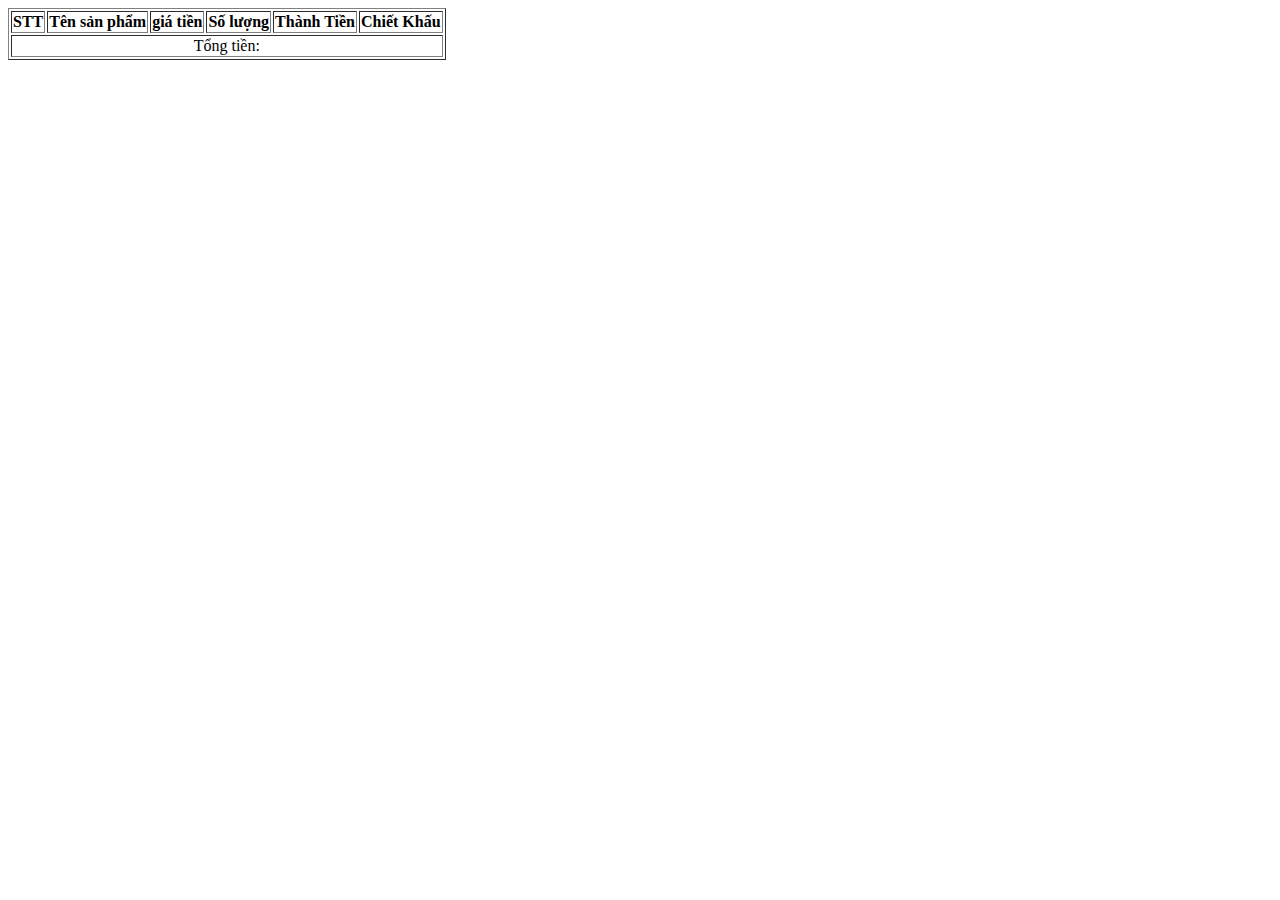
==== html/cart.html @ 43c52e8e "add" ====
<!DOCTYPE html>
<html lang="en">
<head>
    <meta charset="UTF-8">
    <meta name="viewport" content="width=device-width, initial-scale=1.0">
    <title>Document</title>
    <link rel="stylesheet" href="../css/cart.css">
</head>
<body>
    <table border="1px">
        <thead>
            <tr>
                <th>STT</th>
                <th>Tên sản phẩm</th>
                <th>giá tiền </th>
                <th>Số lượng </th>
                <th>Thành Tiền </th>
                <th>Chiết Khấu </th>
            </tr>
        </thead>
        <tbody id="tbody">
            <!-- <tr>
                <td>1</td>
                <td>Iphone10</td>
                <td>5</td>
                <td>50000</td>
                <td>  20000</td>
                <td>  5%</td>
            </tr> -->
        </tbody>
        <tfoot id="tfoot">
            <tr>
                <td colspan="6" id="total"> Tổng tiền:</td>
            </tr>
        </tfoot>
    </table>
    <script src="../js/cart.js"></script>
</body>
</html>
---- css/cart.css ----
tr,td{
    text-align: center;
    align-items: center;
}
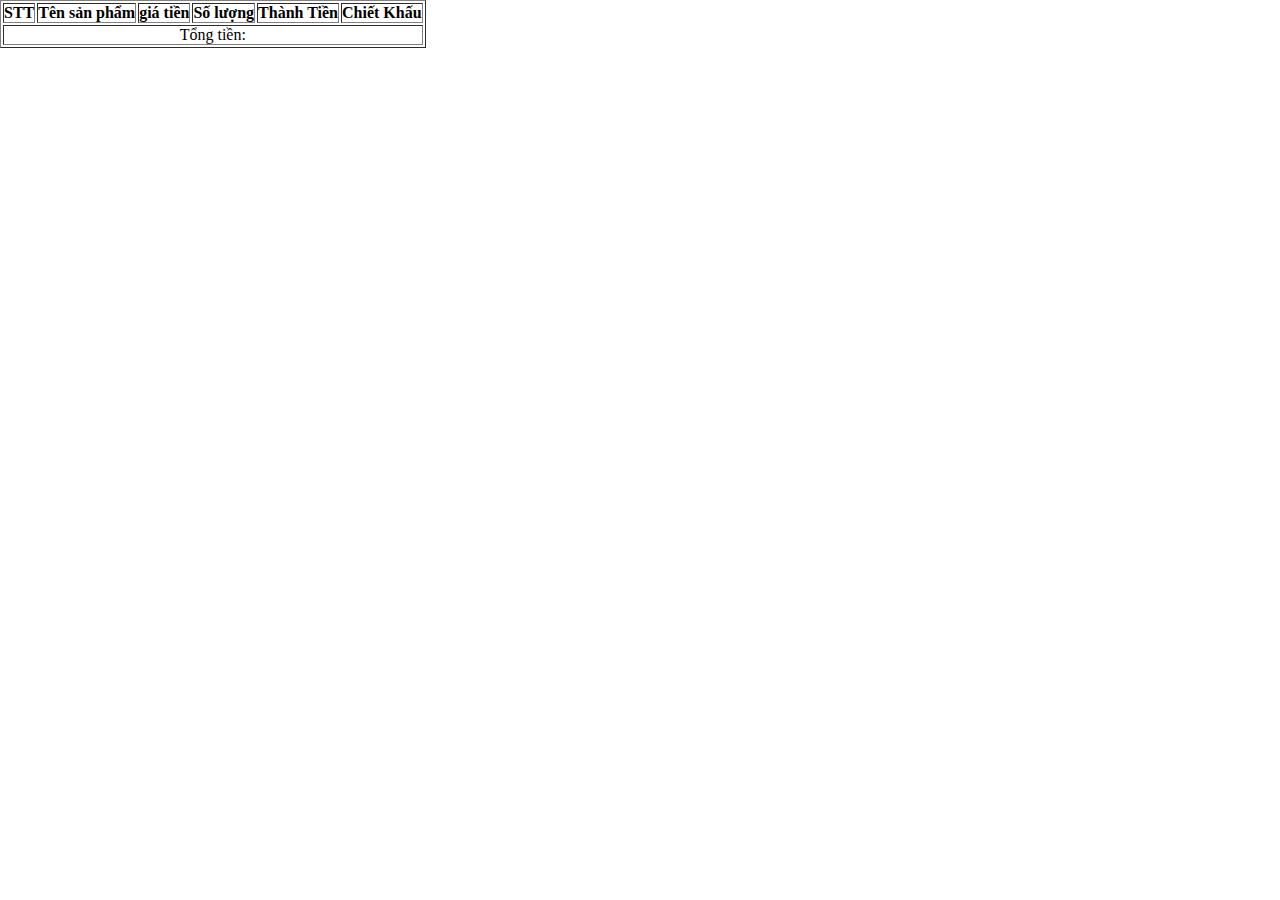
==== commit 9507fbb7: "add" ====
--- a/html/cart.html
+++ b/html/cart.html
@@ -5,6 +5,8 @@
     <meta name="viewport" content="width=device-width, initial-scale=1.0">
     <title>Document</title>
     <link rel="stylesheet" href="../css/cart.css">
+    <link rel="stylesheet"
+        href="https://fonts.googleapis.com/css2?family=Material+Symbols+Outlined:opsz,wght,FILL,GRAD@20..48,100..700,0..1,-50..200" />
 </head>
 <body>
     <table border="1px">
--- a/css/cart.css
+++ b/css/cart.css
@@ -1,4 +1,15 @@
+*{
+    margin: 0;
+    padding: 0;
+    box-sizing: border-box;
+}
 tr,td{
     text-align: center;
     align-items: center;
+}
+.action-quantity{
+    display: flex;
+    align-items: center;
+    justify-content: space-between;
+
 }